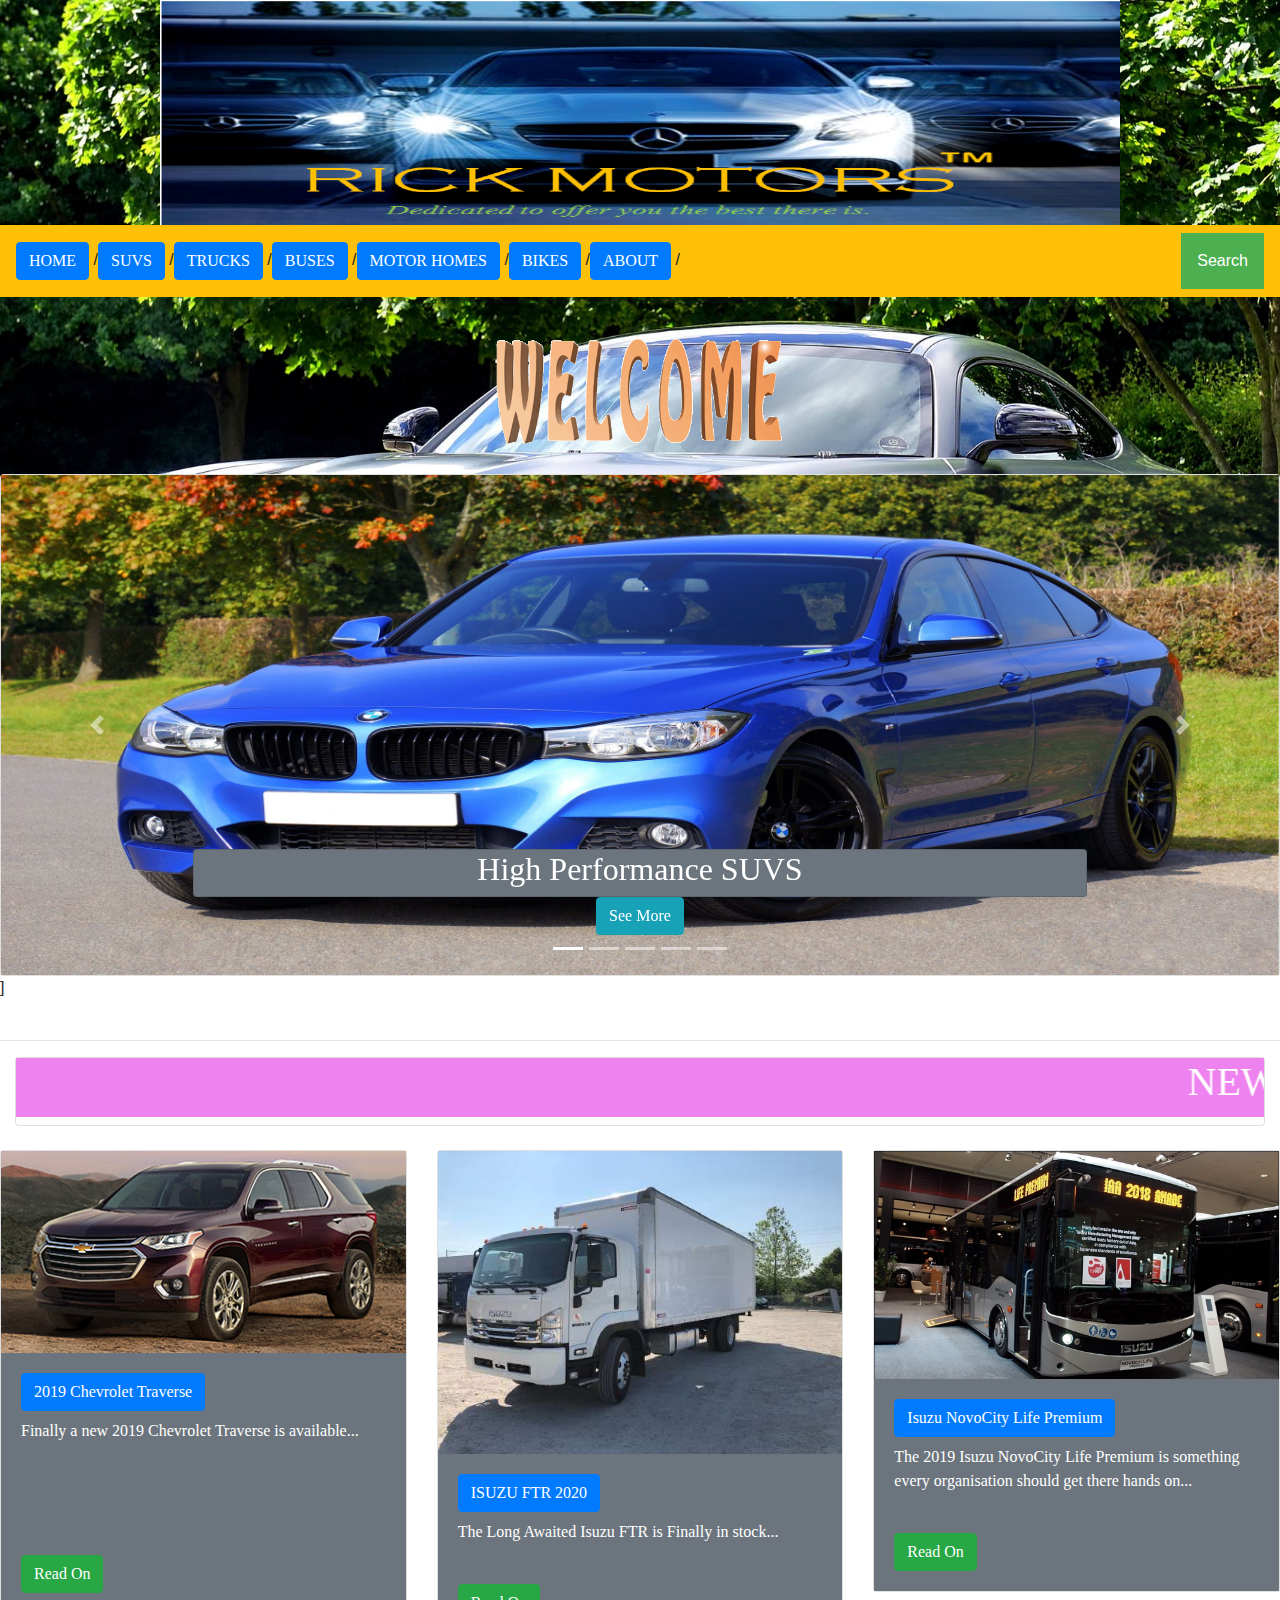
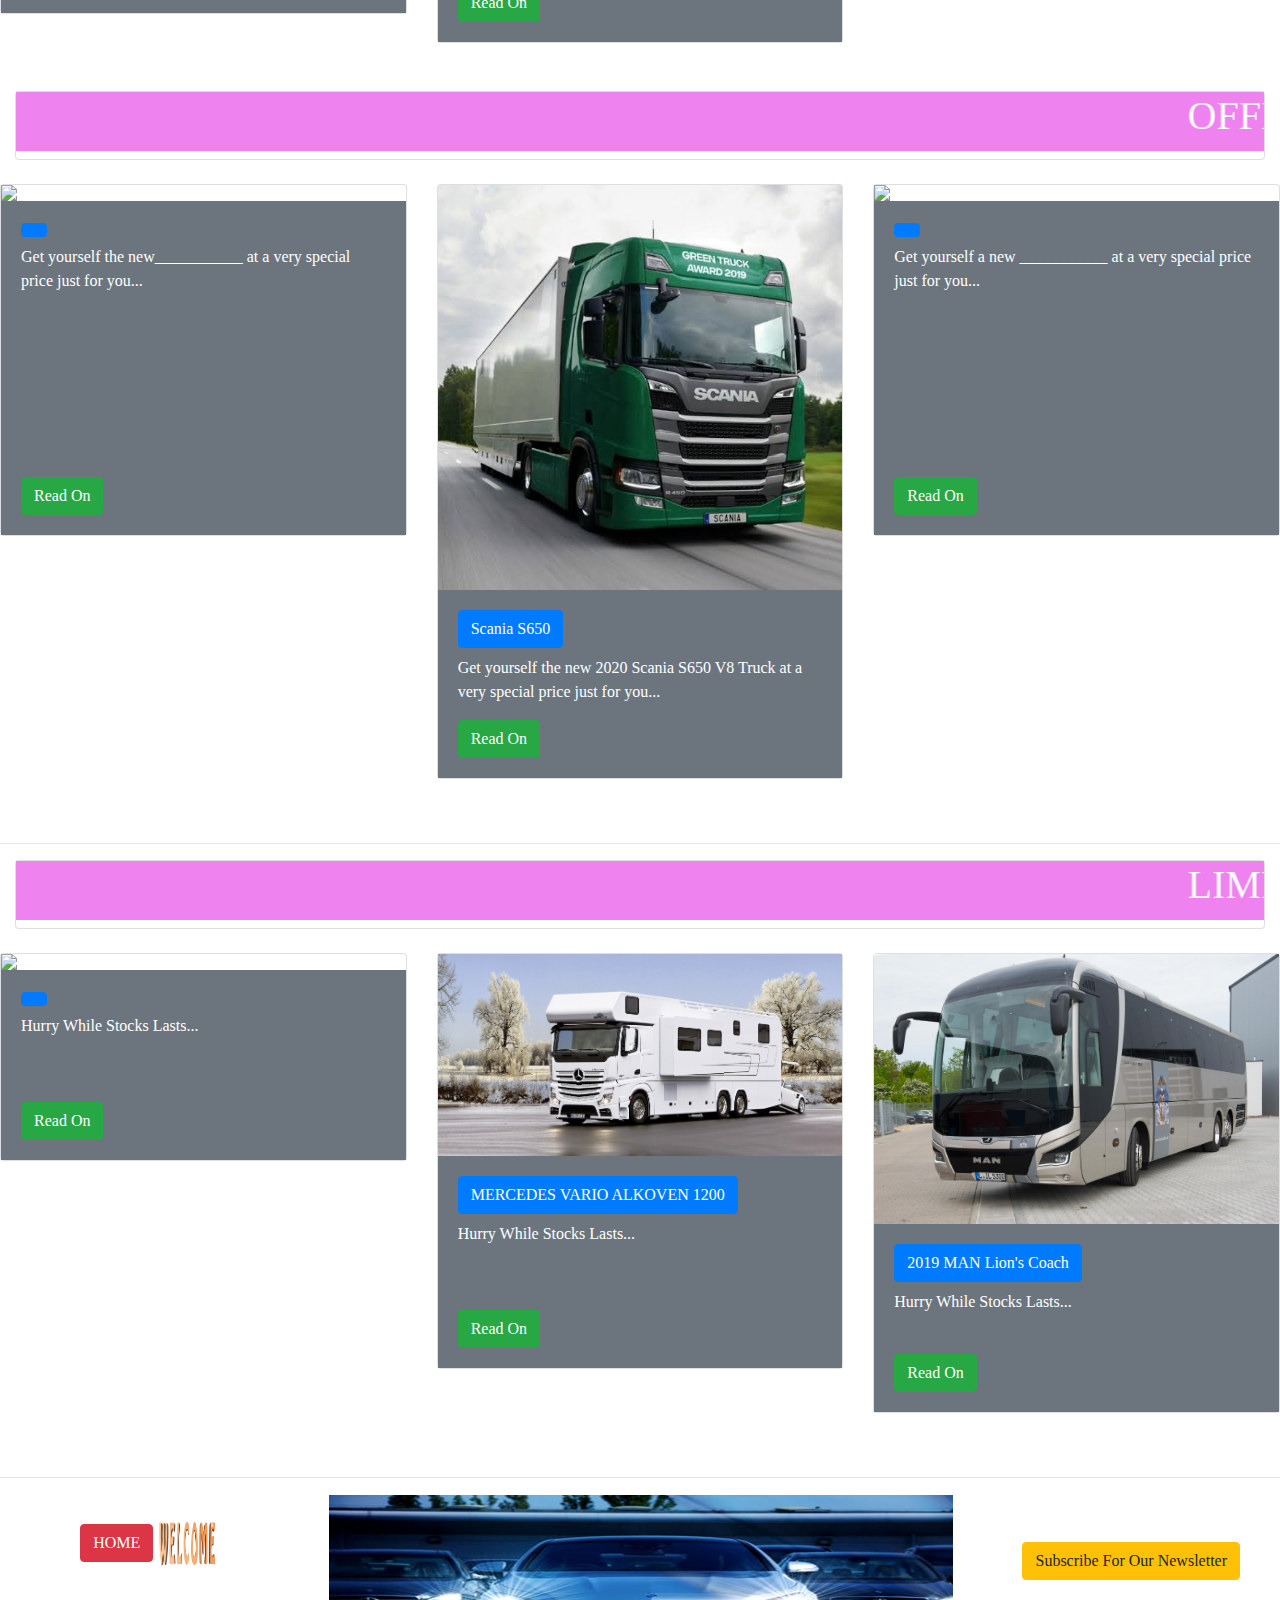
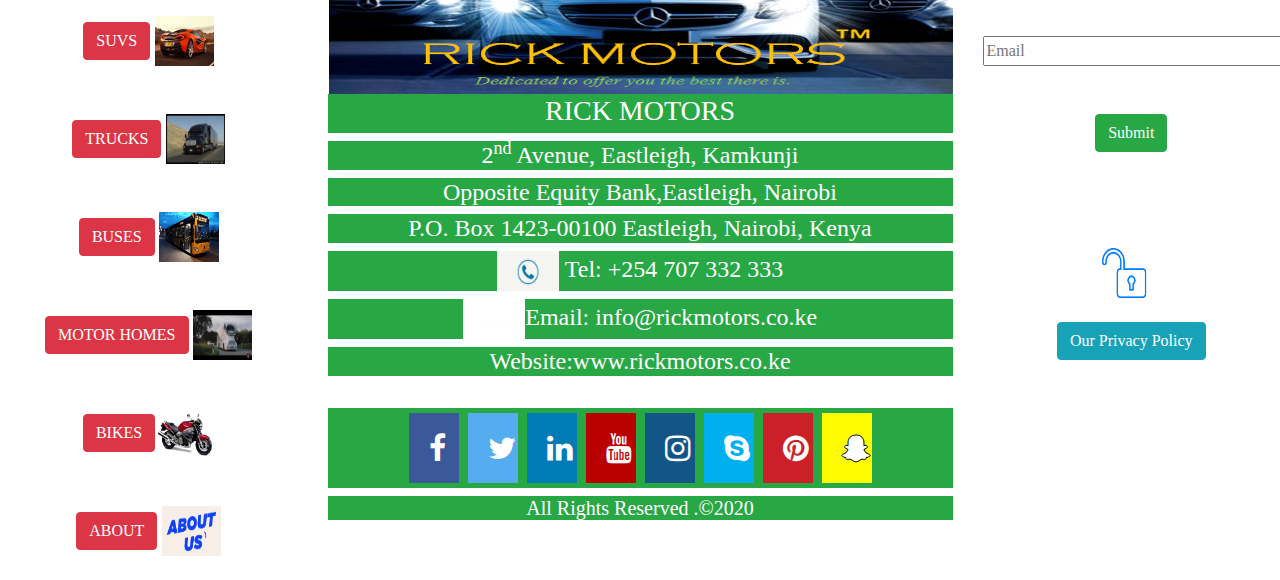
==== bootstrap-appleclass/index.html @ 05d6b010 "additional" ====
<!DOCTYPE html>
<html>
<head>
	<title >RICK MOTORS/Home</title>
	<link rel="stylesheet" type="text/css" href="css/bootstrap.css">
	<link rel="stylesheet" href="cj.css">
	<link rel="stylesheet" type="text/css" href="searchbar.css">
	<!-- Add icon library -->
	<link rel="stylesheet" href="https://cdnjs.cloudflare.com/ajax/libs/font-awesome/4.7.0/css/font-awesome.min.css">
	<script type="text/javascript" src="js/jquery.js"></script>
	<!-- <https://code.jquery.com/jquery-3.4.1.slim.min.js> -->

	<script type="text/javascript" src="js/bootstrap.js"></script>
	<link rel="stylesheet" href="https://cdnjs.cloudflare.com/ajax/libs/font-awesome/4.7.0/css/font-awesome.min.css">
<meta name="viewport" content="width=device-width, initial-scale=1">
<link rel="stylesheet" href="https://cdnjs.cloudflare.com/ajax/libs/font-awesome/4.7.0/css/font-awesome.min.css">
	<script>
/* When the user clicks on the button,
toggle between hiding and showing the dropdown content */
function myFunction() {
  document.getElementById("myDropdown").classList.toggle("show");
}

function filterFunction() {
  var input, filter, ul, li, a, i;
  input = document.getElementById("myInput");
  filter = input.value.toUpperCase();
  div = document.getElementById("myDropdown");
  a = div.getElementsByTagName("a");
  for (i = 0; i < a.length; i++) {
    txtValue = a[i].textContent || a[i].innerText;
    if (txtValue.toUpperCase().indexOf(filter) > -1) {
      a[i].style.display = "";
    } else {
      a[i].style.display = "none";
    }
  }
}
</script>
<style>
.dropbtn {
  background-color: #4CAF50;
  color: white;
  padding: 16px;
  font-size: 16px;
  border: none;
  cursor: pointer;
}

.dropbtn:hover, .dropbtn:focus {
  background-color: #3e8e41;
}

#myInput {
  box-sizing: border-box;
  background-image: url('searchicon.png');
  background-position: 14px 12px;
  background-repeat: no-repeat;
  font-size: 16px;
  padding: 14px 20px 12px 45px;
  border: none;
  border-bottom: 1px solid #ddd;
}

#myInput:focus {outline: 3px solid #ddd;}

.dropdown {
  position: relative;
  display: inline-block;
}

.dropdown-content {
  display: none;
  position: absolute;
  background-color: #f6f6f6;
  min-width: 230px;
  overflow: auto;
  border: 1px solid #ddd;
  z-index: 1;
}

.dropdown-content a {
  color: black;
  padding: 12px 16px;
  text-decoration: none;
  display: block;
}

.dropdown a:hover {background-color: #ddd;}

.show {display: block;}
</style>
<style>
.fa {
  padding: 20px;
  font-size: 30px;
  width: 50px;
  text-align: center;
  text-decoration: none;
  margin: 5px 2px;
}

.fa:hover {
    opacity: 0.7;
}

.fa-facebook {
  background: #3B5998;
  color: white;
}

.fa-twitter {
  background: #55ACEE;
  color: white;
}

.fa-google {
  background: #dd4b39;
  color: white;
}

.fa-linkedin {
  background: #007bb5;
  color: white;
}

.fa-youtube {
  background: #bb0000;
  color: white;
}

.fa-instagram {
  background: #125688;
  color: white;
}

.fa-pinterest {
  background: #cb2027;
  color: white;
}

.fa-snapchat-ghost {
  background: #fffc00;
  color: white;
  text-shadow: -1px 0 black, 0 1px black, 1px 0 black, 0 -1px black;
}

.fa-skype {
  background: #00aff0;
  color: white;
}

</style>

<style>
* {box-sizing: border-box;}

body {
  margin: 0;
  font-family: Arial, Helvetica, sans-serif;
}

.topnav {
  overflow: hidden;
  background-color: #e9e9e9;
}

.topnav a {
  float: left;
  display: block;
  color: black;
  text-align: center;
  padding: 14px 16px;
  text-decoration: none;
  font-size: 17px;
}

.topnav a:hover {
  background-color: #ddd;
  color: black;
}

.topnav a.active {
  background-color: #2196F3;
  color: white;
}

.topnav .search-container {
  float: right;
}

.topnav input[type=text] {
  padding: 6px;
  margin-top: 8px;
  font-size: 17px;
  border: none;
}

.topnav .search-container button {
  float: right;
  padding: 6px 10px;
  margin-top: 8px;
  margin-right: 16px;
  background: #ddd;
  font-size: 17px;
  border: none;
  cursor: pointer;
}

.topnav .search-container button:hover {
  background: #ccc;
}

@media screen and (max-width: 600px) {
  .topnav .search-container {
    float: none;
  }
  .topnav a, .topnav input[type=text], .topnav .search-container button {
    float: none;
    display: block;
    text-align: left;
    width: 100%;
    margin: 0;
    padding: 14px;
  }
  .topnav input[type=text] {
    border: 1px solid #ccc;  
  }
}
</style>

<meta name="viewport" content="width=device-width, initial-scale=1">
<style>
* {
  box-sizing: border-box;
}

#myInput {
  background-image: url('/css/searchicon.png');
  background-position: 10px 12px;
  background-repeat: no-repeat;
  width: 100%;
  font-size: 16px;
  padding: 12px 20px 12px 40px;
  border: 1px solid #ddd;
  margin-bottom: 12px;
}

#myUL {
  list-style-type: none;
  padding: 0;
  margin: 0;
}

#myUL li a {
  border: 1px solid #ddd;
  margin-top: -1px; /* Prevent double borders */
  background-color: #f6f6f6;
  padding: 12px;
  text-decoration: none;
  font-size: 18px;
  color: black;
  display: block
}

#myUL li a:hover:not(.header) {
  background-color: #eee;
}
</style>

</head>
	<body style="background:url(images/bg3.jpeg) no-repeat center center fixed; webkit-background-size:cover; moz-background:cover; 0-background-size:cover; background-size:cover;" >
	<center>
		<div>
			<img src="images/thelogo.PNG" height="225" width="75%" >
		</div>			
	</center>
	 <section class="row">
		<div class="col-md-12 bg-dark">
			<nav class="navbar navbar-expand-md bg-warning navbar-dark " >
			<button class="navbar-toggler" type="button" data-toggle="collapse" data-target="#collapsibleNavbar">
			<span class="navbar-toggler-icon"></span>
			</button>

			<!-- Navbar links -->
		
				<div class="collapse navbar-collapse" id="collapsibleNavbar" class="topnav">
					
				<ul class="navbar-nav ">
					<li>
						<a class="btn btn-primary" href='index.html' style="font-family: Copperplate Gothic Light;">HOME</a>  / 
					</li><br>
					<li >
						<a class="btn btn-primary" href='suvs.html' style="font-family: Copperplate Gothic Light;">SUVS </a>  /   
					</li><br>
					<li > 
						<a class="btn btn-primary" href='trucks.html'style="font-family: Copperplate Gothic Light;">TRUCKS</a>  /
					</li><br>
																					
					<li >
						<a class="btn btn-primary" href='buses.html'style="font-family: Copperplate Gothic Light;">BUSES</a>  /
					</li><br>
					
					<li >
						<a class="btn btn-primary" href='motorhomes.html'style="font-family: Copperplate Gothic Light;">MOTOR HOMES</a>  /
					</li><br>
					<li >
						<a class="btn btn-primary" href='bikes.html'style="font-family: Copperplate Gothic Light;">BIKES</a>  /
					</li><br>
					<li >
						<a class="btn btn-primary" href='about.html'style="font-family: Copperplate Gothic Light;"> ABOUT</a>  /
					</li><br>									
				</ul>
				
		</div>
		</center>
			<div class="dropdown">
  <button onclick="myFunction()" class="dropbtn">Search</button>
  <div id="myDropdown" class="dropdown-content">
    <input type="text" placeholder="Search.." id="myInput" onkeyup="filterFunction()">
    <a href="suvs.html">Suvs</a>
    <a href="trucks.html">Trucks</a>
    <a href="buses.html">Buses</a>
    <a href="#motorhomes.html">Motor Homes</a>
    <a href="bikes.html">Bikes</a>
    <a href="about.html">About Us</a>
    <a href="privacy.html">Privacy Policy</a>
  </div>
</div>
		






			    </nav>
		        </div>
  </section>
  <hr>
  <section class="row">
  	<div class="col-md-12">
<center>
<img src="images/welcome3.gif" height="120">
</center>
</div>
</section><br>


   <section class="row">
	<div class="col-md-12">
		<div id="demo" class="carousel slide " data-ride="carousel">
		<!-- Indicators -->
		<ul class="carousel-indicators">
		<li data-target="#demo" data-slide-to="0" class="active"></li>
		<li data-target="#demo" data-slide-to="1"></li>
		<li data-target="#demo" data-slide-to="2"></li>
		<li data-target="#demo" data-slide-to="3"></li>
		<li data-target="#demo" data-slide-to="4"></li>
		</ul>

		<!-- The slideshow -->
		<div class="card">
		<div class="carousel-inner">
			<div class="carousel-item active">
			     <img src="images/bg2.jpeg" width="100%" height="500">
			     <div class="carousel-caption">
			     	<div class=" bg-secondary text-white card">
			     		<h2 style="font-family: Copperplate Gothic Light;">High Performance SUVS</h2></div>
			     	<a href="suvs.html" class="btn btn-info" style="font-family: Copperplate Gothic Light;">See More</a>
			     </div>
			</div>

			<div class="carousel-item">
			    <img src="images/truck3.jpg"width="100%" height="500">
        <div class="carousel-caption">
			     	<div class=" bg-secondary text-white card"><h2 style="font-family: Copperplate Gothic Light;">Best When It Comes To Trucks</h2></div>
			    	 <a href="trucks.html" class="btn btn-warning" style="font-family: Copperplate Gothic Light;">See more</a>
			     </div>
			</div>

			<div class="carousel-item">
			     <img src="images/bus7.jpg" width="100%"height="500">
			     <div class="carousel-caption">
			     	<div class=" bg-secondary text-white card"><h2 style="font-family: Copperplate Gothic Light;">Cool Buses</h2></div>
			    	 <a href="buses.html" class="btn btn-danger" style="font-family: Copperplate Gothic Light;">See more</a>
			     </div>
			</div>

			<div class="carousel-item">
			    <img src="images/special1.jpg"width="100%" height="500">
        <div class="carousel-caption">
			     	<div class=" bg-secondary text-white card"><h2 style="font-family: Copperplate Gothic Light;">Best Motorhomes Worldwide</h2></div>
			    	 <a href="motorhomes.html" class="btn btn-success" style="font-family: Copperplate Gothic Light;">See more</a>
			     </div>
			</div>

			<div class="carousel-item">
			     <img src="images/bike55.jpeg" width="100%"height="500">
			     <div class="carousel-caption">
			     	<div class=" bg-secondary text-white card"><h2 style="font-family: Copperplate Gothic Light;">Exceptional Bikes</h2></div>
			    	 <a href="bikes.html" class="btn btn-danger" style="font-family: Copperplate Gothic Light;">See more</a>
			     </div>
			</div>
			</div>

		 

		<!-- Left and right controls -->
		<div>
		<a class="carousel-control-prev" href='#demo' data-slide="prev">
		<span class="carousel-control-prev-icon"></span>
		</a>
		<a class="carousel-control-next" href='#demo' data-slide="next">
		<span class="carousel-control-next-icon"></span>
		</a>
		</div>
	</div>
</section>]
<br>
<br><hr>

<center>
<div class="col-md-12">
		<div class="card">
				<h1 style="text-align:center;color: white; font-family: Copperplate Gothic Light; background-color: violet;"><marquee scrolldelay="20" >NEW ARRIVALS!!! NEW ARRIVALS!!! NEW ARRIVALS!!!</marquee></h1>

		</div>
	 </div><br>
</center>


	<section class="row">
	<div class="col-md-4">
		<div class="card">
			<img src="images/2019 Chevrolet Traverse.jpg" class="img-fluid" width="100%">
			<div class="card-body bg-secondary">
				<h3 class="Card Title btn btn-primary text-white" style="font-family: Copperplate Gothic Light;">2019 Chevrolet Traverse</h3>
				<p class="card-text text-white" style="font-family: Copperplate Gothic Light;">Finally a new 2019 Chevrolet Traverse is available...</p>	<br><br><br><br>
				<a href="suvs.html" class="btn btn-success" style="font-family: Copperplate Gothic Light;">Read On</a>

			</div>
		</div>
	 </div>

    <div class="col-md-4">
		<div>
			<div class="card">
			<img src="images/ISUZU FTR 2020.jpg" class="img-fluid" width="100%">
			<div class="card-body bg-secondary">
				<h3 class="Card Title btn btn-primary text-white" style="font-family: Copperplate Gothic Light;">ISUZU FTR 2020 </h3>
				<p class="card-text text-white" style="font-family: Copperplate Gothic Light;">The Long Awaited Isuzu FTR is Finally in stock...</p><br>
				<a href="trucks.html" class="btn btn-success" style="font-family: Copperplate Gothic Light;">Read On</a>

			</div>
		</div>
		</div>
	 </div>

    <div class="col-md-4">
		<div>
			<div class="card">
			<img src="images/bus1.jpg" class="img-fluid" width="100%">
			<div class="card-body bg-secondary">
				<h3 class="Card Title btn btn-primary text-white" style="font-family: Copperplate Gothic Light;">Isuzu NovoCity Life Premium</h3>
				<p class="card-text text-white" style="font-family: Copperplate Gothic Light;">The 2019 Isuzu NovoCity Life Premium is something every organisation should get there hands on...</p><br> 
				<a href="buses.html" class="btn btn-success text-white" style="font-family: Copperplate Gothic Light;">Read On</a>

		</div>
	 </div>
</section>

<br><br>
<center>
<div class="col-md-12">
		<div class="card">
			<h1 style="text-align:center;color: white; font-family: Copperplate Gothic Light; background-color: violet;"><marquee scrolldelay="20">OFFER OF THE MONTH!!! 25% OFF FOR THE FIRST 50 BUYERS!!!OFFER OF THE MONTH!!! OFFER OF THE MONTH!!!</marquee></h1>

			</div>
	 </div><br>

</center>



	<section class="row">
	<div class="col-md-4">
		<div class="card">
			<img src="images/" class="img-fluid" width="100%">
			<div class="card-body bg-secondary">
				<h3 class="Card Title btn btn-primary text-white " style="font-family: Copperplate Gothic Light;"></h3>
				<p class="card-text text-white" style="font-family: Copperplate Gothic Light;">Get yourself the new___________ at a very special price just for you...</p><br><br><br><br><br><br><br>
				<a href="bikes.html" class="btn btn-success" style="font-family: Copperplate Gothic Light;">Read On</a>

			</div>
		</div>
	 </div>

    <div class="col-md-4">
			<div class="card">
			<img src="images/truck5.jpg" class="img-fluid" width="100%" height="150">
			<div class="card-body bg-secondary">
				<h3 class="Card Title btn btn-primary text-white " style="font-family: Copperplate Gothic Light;">Scania S650</h3>
				<p class="card-text text-white" style="font-family: Copperplate Gothic Light;">Get yourself the new 2020 Scania S650 V8 Truck at a very special price just for you...</p>
				<a href="trucks.html" class="btn btn-success" style="font-family: Copperplate Gothic Light;">Read On</a>

			</div>
		</div>
	</div>

    <div class="col-md-4">
			<div class="card">
			<img src="images/" class="img-fluid" width="100%">
			<div class="card-body bg-secondary">
				<h3 class="Card Title btn btn-primary text-white" style="font-family: Copperplate Gothic Light;"></h3>
				<p class="card-text text-white" style="font-family: Copperplate Gothic Light;">Get yourself a new ___________  at a very special price just for you...</p><br><br><br><br><br><br><br>
				<a href="motorhomes.html" class="btn btn-success" style="font-family: Copperplate Gothic Light;">Read On</a>

		</div>
	 </div>
	</div>
</section>
<br><br><hr>

<center>
		<div class="col-md-12">
			<div class="card">
			<h1 style="text-align:center;color: white; font-family: Copperplate Gothic Light; background-color: violet;"><marquee scrolldelay="20">LIMITED EDITIONS!!! HURRY WHILE STOCKS LASTS!!!</marquee></h1>
			</div>
	 </div><br>
</center>


	<section class="row">
	<div class="col-md-4">
		<div class="card">
			<img src="images/" class="img-fluid" width="100%">
			<div class="card-body bg-secondary">
				<h3 class="Card Title btn btn-primary text-white" style="font-family: Copperplate Gothic Light;"></h3>
				<p class="card-text text-white" style="font-family: Copperplate Gothic Light;">Hurry While Stocks Lasts...</p><br><br>
				<a href="bikes.html" class="btn btn-success" style="font-family: Copperplate Gothic Light;">Read On</a>

			</div>
		</div>
	 </div>

    <div class="col-md-4">
			<div class="card">
			<img src="images/special1.jpg" class="img-fluid" width="100%">
			<div class="card-body bg-secondary">
				<h3 class="Card Title btn btn-primary text-white" style="font-family: Copperplate Gothic Light;">MERCEDES VARIO ALKOVEN 1200</h3>
				<p class="card-text text-white" style="font-family: Copperplate Gothic Light;">Hurry While Stocks Lasts...</p><br><br>
				<a href="motorhomes.html" class="btn btn-success" style="font-family: Copperplate Gothic Light;">Read On</a>

			</div>
		</div>
	</div>

    <div class="col-md-4">
			<div class="card">
			<img src="images/bus2.jpg" class="img-fluid" width="100%">
			<div class="card-body bg-secondary">
				<h3 class="Card Title btn btn-primary text-white" style="font-family: Copperplate Gothic Light;"> 2019 MAN Lion's Coach </h3>
				<p class="card-text text-white" style="font-family: Copperplate Gothic Light;">Hurry While Stocks Lasts...</p><br>
				<a href="buses.html" class="btn btn-success" style="font-family: Copperplate Gothic Light;">Read On</a>

		</div>
	 </div>
	</div>
</section>
<br><br><hr>

<section class="row">
	<div class="col-md-3">
		<center>
					<br>
						<a class="btn btn-danger" href='index.html' style="font-family: Copperplate Gothic Light;">HOME</a> <img src="images/welcome3.gif" height="50" width="20%">
					
					<br><br><br>
						<a class="btn btn-danger" href='suvs.html' style="font-family: Copperplate Gothic Light;">SUVS </a> <img src="images/suv2.gif" height="50" width="20%">

					<br><br><br>
					
						<a class="btn btn-danger" href='trucks.html' style="font-family: Copperplate Gothic Light;" >TRUCKS</a> <img src="images/truck7.gif" height="50" width="20%">

					
							<br><br><br>														
					
						<a class="btn btn-danger" href='buses.html' style="font-family: Copperplate Gothic Light;">BUSES</a> <img src="images/bus11.gif" height="50" width="20%">

					
					<br><br><br>
					
						<a class="btn btn-danger" href='motorhomes.html' style="font-family: Copperplate Gothic Light;">MOTOR HOMES</a> <img src="images/motorhomes3.gif" height="50" width="20%">
					 
					<br><br><br>

					<a class="btn btn-danger" href='bikes.html' style="font-family: Copperplate Gothic Light;">BIKES</a><img src="images/bike1.gif" height="50" width="20%">
					 
					<br><br><br>
						<a class="btn btn-danger" href='about.html' style="font-family: Copperplate Gothic Light;"> ABOUT</a> <img src="images/aboutus2.gif" height="50" width="20%">
							<br><br>
		</center>		
			
	</div>
	<div class="col-md-6 ">
		<center>
			<img src="images/thelogo.PNG" height="200" width="100%" >
		</center>
		<center>
		<h3 class="btn-success" style="text-align:center;color: white; font-family: Copperplate Gothic Light; padding-bottom:5px;">RICK MOTORS</h3>
		<h4 class="btn-success" style="text-align:center;color: white; font-family: Copperplate Gothic Light;">2<sup>nd</sup> Avenue, Eastleigh, Kamkunji</h4>
		<h4 class="btn-success" style="text-align:center;color: white; font-family: Copperplate Gothic Light;">Opposite Equity Bank,Eastleigh, Nairobi</h4>
		<h4 class="btn-success" style="text-align:center;color: white; font-family: Copperplate Gothic Light;">P.O. Box 1423-00100 Eastleigh, Nairobi, Kenya</h4>
		<h4 class="btn-success" style="text-align:center;color: white; font-family: Copperplate Gothic Light;"><img src="images/call2.gif" width="10%" height="40"> Tel: +254 707 332 333</h4>
		<h4 class="btn-success" style="text-align:center;color: white; font-family: Copperplate Gothic Light;"><img src="images/email1.gif" width="10%" height="40">Email: info@rickmotors.co.ke</h4>
		<h4 class="btn-success" style="text-align:center;color: white; font-family: Copperplate Gothic Light;">Website:www.rickmotors.co.ke</h4><br>
		<section>
		<h5 class="btn-success" style="text-align:center;color: white; font-family: Copperplate Gothic Light;"><a href="#" class="fa fa-facebook" target="_blank"></a> <a href="#" target="_blank"class="fa fa-twitter"></a> </a> <a href="#" target="_blank" class="fa fa-linkedin"></a> <a href="#" target="_blank"class="fa fa-youtube"></a> <a href="#" target="_blank"class="fa fa-instagram"></a> <a href="#" target="_blank" class="fa fa-skype"></a> <a href="#" target="_blank" class="fa fa-pinterest"></a> <a href="#" target="_blank"class="fa fa-snapchat-ghost"></a>



</h5>
		<h5 class="btn-success" style="text-align:center;color: white; font-family: Copperplate Gothic Light;"></h5>
		</section>
		<h5 class="btn-success" style="text-align:center;color: white; font-family: Copperplate Gothic Light;">All Rights Reserved .©2020</h5>
		</center>
	</div>
	<div class="col-md-3">
		<br><br>
		<form>
			<center>
			<label class="btn btn-warning" style="font-family: Copperplate Gothic Light;">Subscribe For Our Newsletter</label>
			</center>
			<br><br>
			<center>
			<input type="email" name="email" placeholder="Email" size="30" style="font-family: Copperplate Gothic Light;">
			</center>
			<br><br>
			<center>
			<input type="submit" name="submit" placeholder="Subscribe" class="btn btn-success" style="font-family: Copperplate Gothic Light;">
			</center>
			<br><br>
		</form><br><br>
		<center>
			<img src="images/privacypolicy.gif" height="50" width="20%"><br><br>
		<a href="privacy.html" class="btn btn-info " style="padding left:50px;font-family: Copperplate Gothic Light;">Our Privacy Policy</a>

		</center>
	</div>
</section>
</body>
</html>
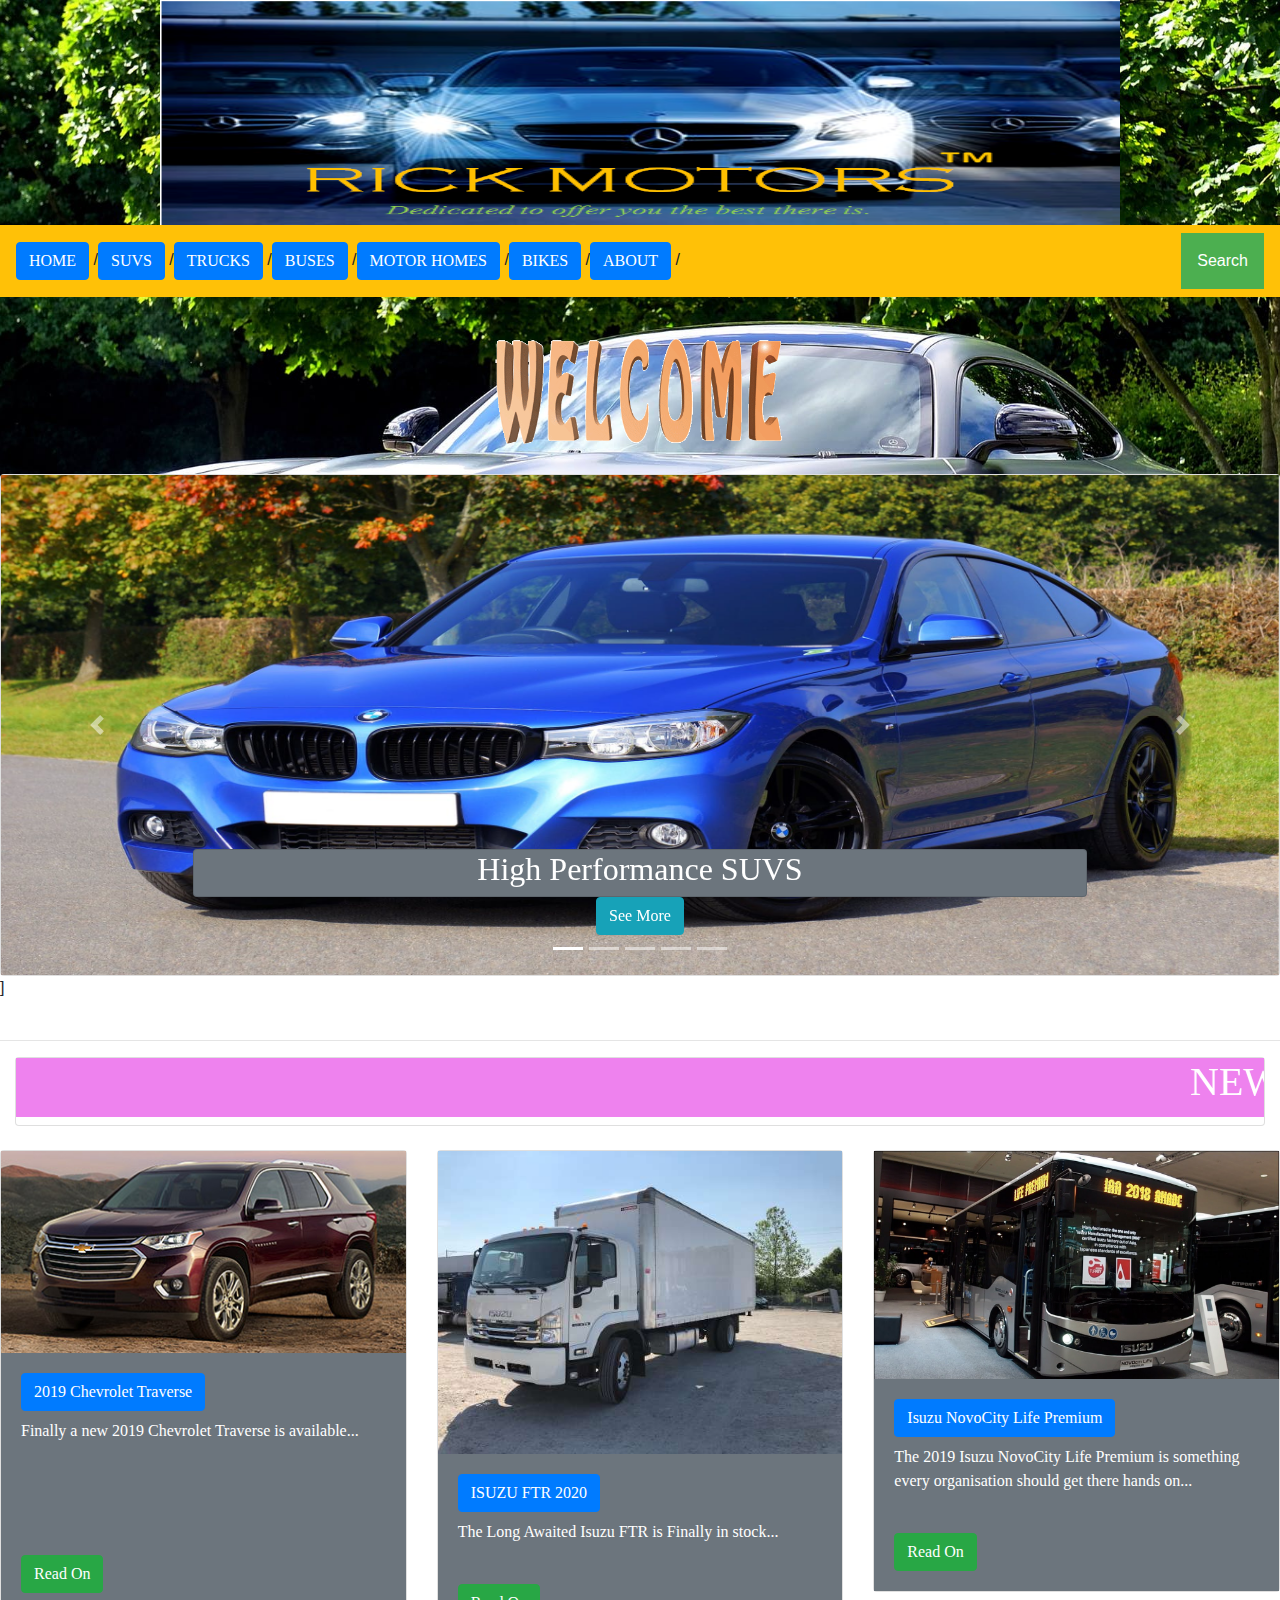
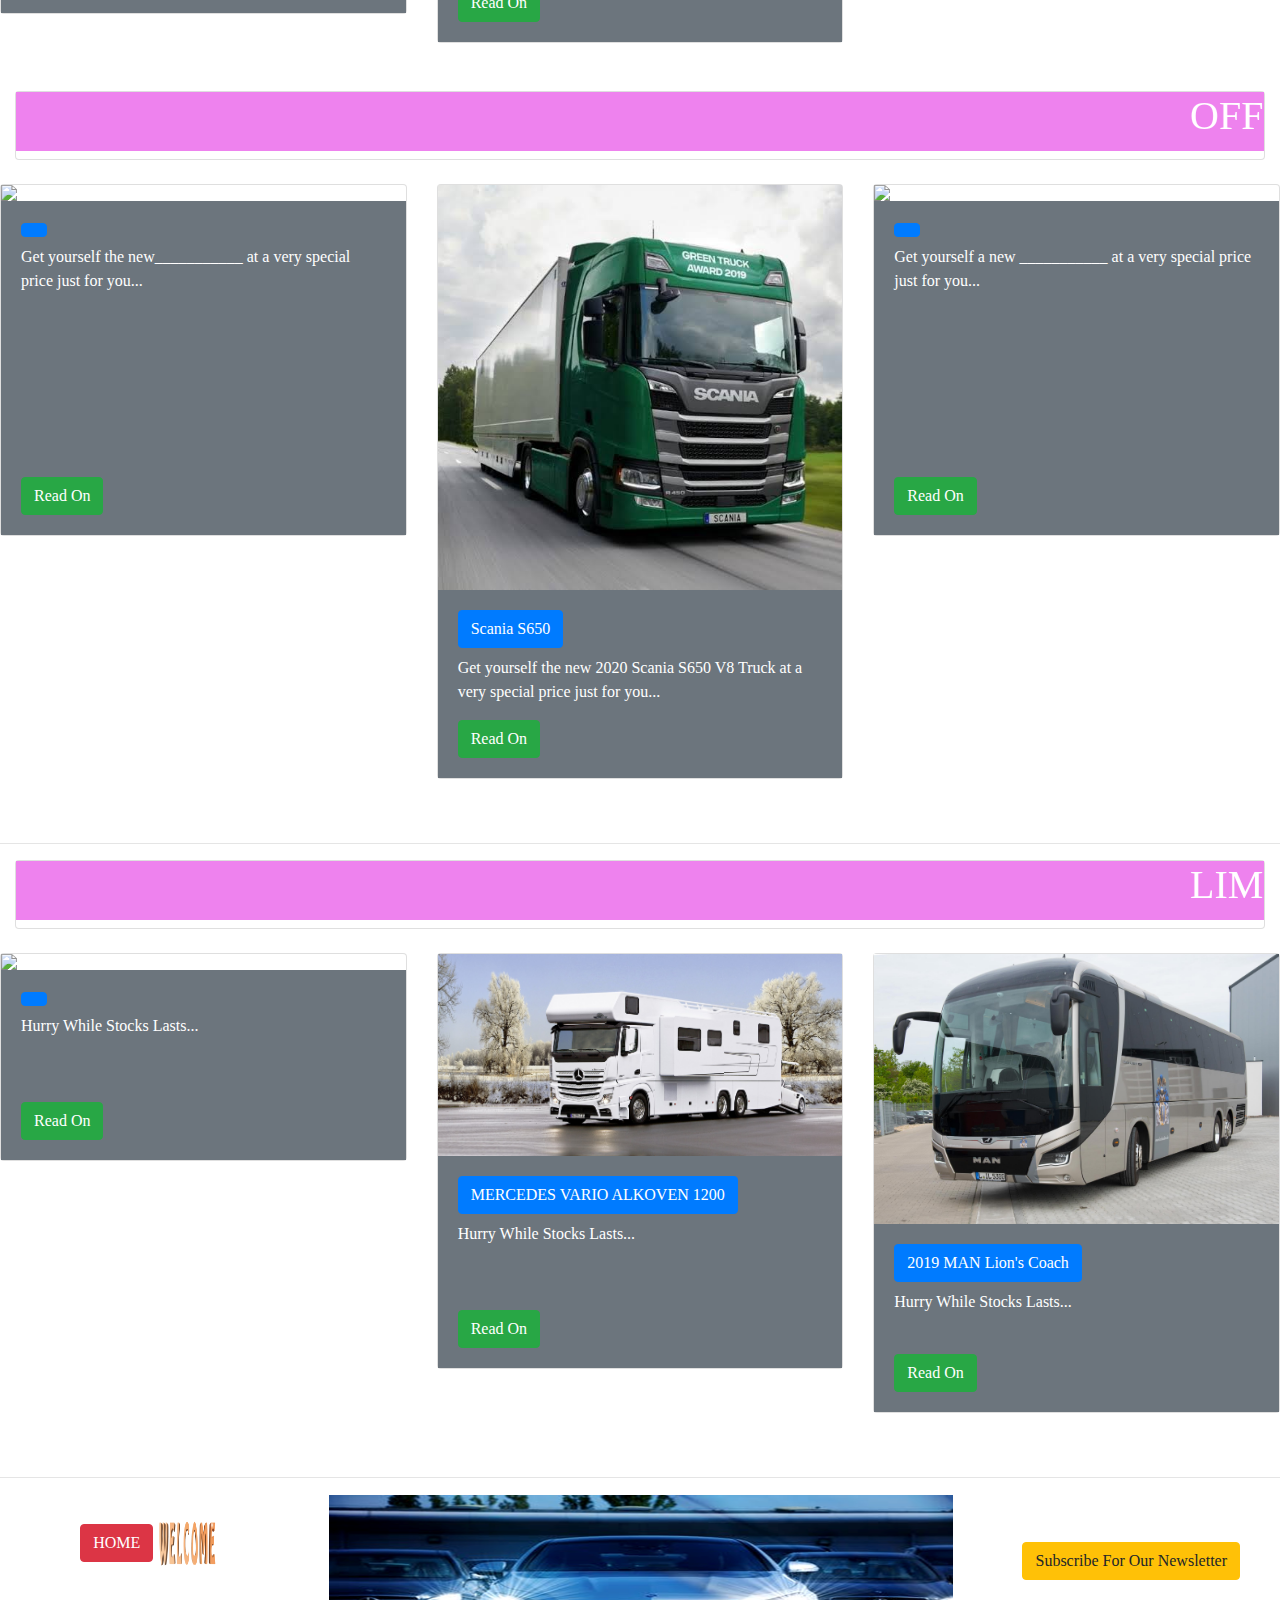
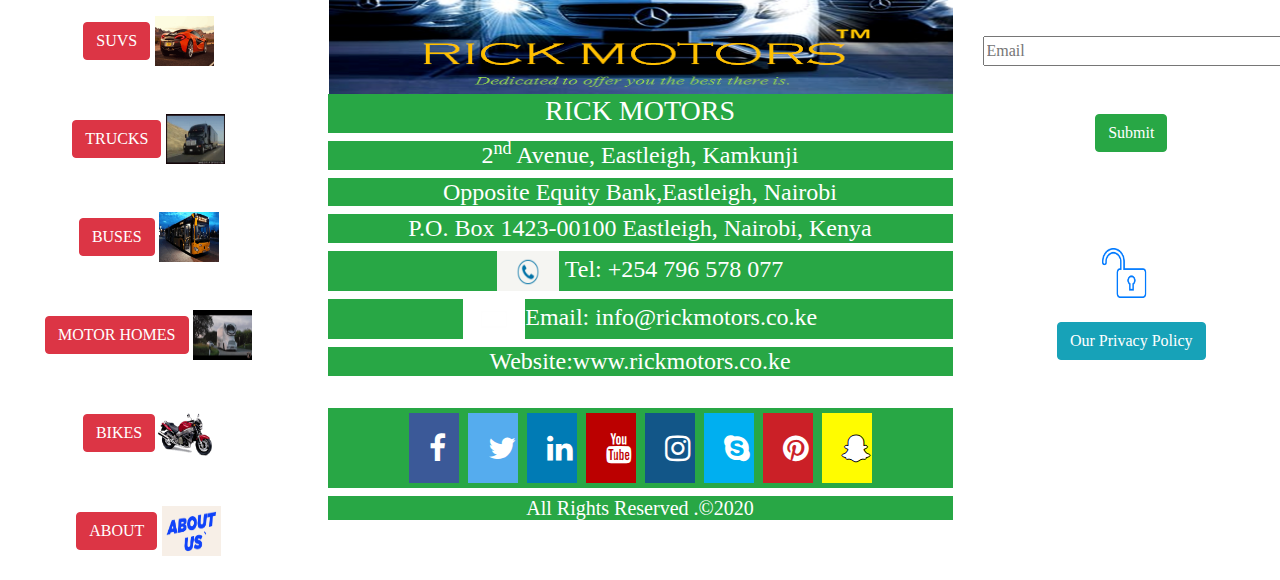
==== commit 9e0b213d: "update" ====
--- a/bootstrap-appleclass/index.html
+++ b/bootstrap-appleclass/index.html
@@ -612,7 +612,7 @@
 		<h4 class="btn-success" style="text-align:center;color: white; font-family: Copperplate Gothic Light;">2<sup>nd</sup> Avenue, Eastleigh, Kamkunji</h4>
 		<h4 class="btn-success" style="text-align:center;color: white; font-family: Copperplate Gothic Light;">Opposite Equity Bank,Eastleigh, Nairobi</h4>
 		<h4 class="btn-success" style="text-align:center;color: white; font-family: Copperplate Gothic Light;">P.O. Box 1423-00100 Eastleigh, Nairobi, Kenya</h4>
-		<h4 class="btn-success" style="text-align:center;color: white; font-family: Copperplate Gothic Light;"><img src="images/call2.gif" width="10%" height="40"> Tel: +254 707 332 333</h4>
+		<h4 class="btn-success" style="text-align:center;color: white; font-family: Copperplate Gothic Light;"><img src="images/call2.gif" width="10%" height="40"> Tel: +254 796 578 077</h4>
 		<h4 class="btn-success" style="text-align:center;color: white; font-family: Copperplate Gothic Light;"><img src="images/email1.gif" width="10%" height="40">Email: info@rickmotors.co.ke</h4>
 		<h4 class="btn-success" style="text-align:center;color: white; font-family: Copperplate Gothic Light;">Website:www.rickmotors.co.ke</h4><br>
 		<section>
